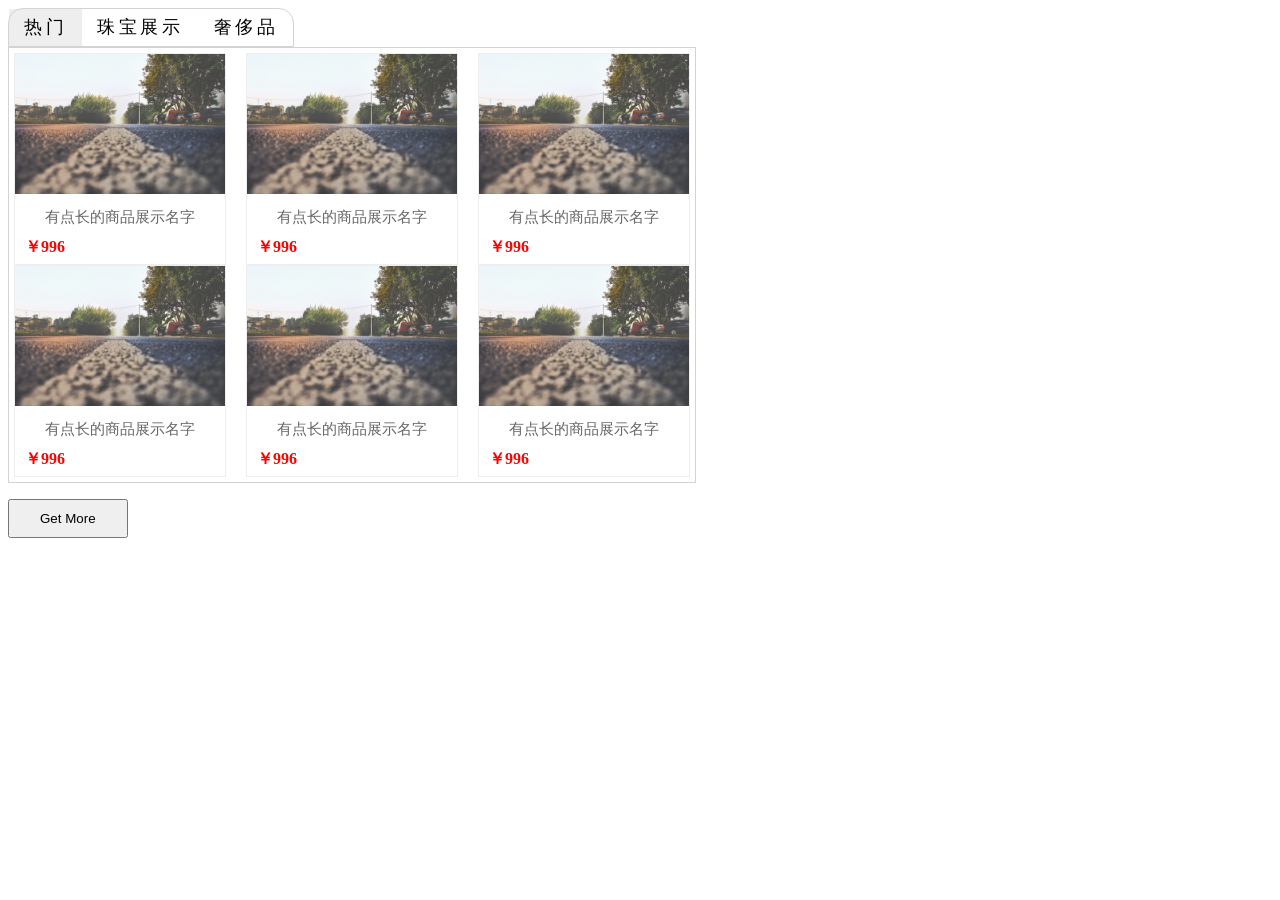
==== AddMore | 加载更多/index.html @ 87d86e3c "组件Ｕｐｄａｔｅ :octocat:" ====
<!DOCTYPE html>
<html lang="en">
  <head>
    <meta charset="UTF-8">
    <meta name="viewport" content="width=device-width, initial-scale=1.0">
    <meta http-equiv="X-UA-Compatible" content="ie=edge">
    <script src="https://ajax.aspnetcdn.com/ajax/jQuery/jquery-3.2.1.min.js"></script>
    <title>Document</title>
    <link rel="stylesheet" href="index.css">
  </head>
  <body>
    <div class='ct'>
      <div class="nav">
        <ul class="nav-box">
          <li class="select">热门</li>
          <li>珠宝展示</li>
          <li>奢侈品</li>
        </ul>
      </div>
      <div class="bbshow">
        <ul class="showOne">
          <li class="details">
            <img src="../Images/1.jpg" alt="Pic">
            <div>
              <span>有点长的商品展示名字</span>
              <span class="price">￥996</span>
            </div>
            <div class="placeholder">
              <div>立即抢购</div>
            </div>
          </li>

          <li class="details">
            <img src="../Images/1.jpg" alt="Pic">
            <div>
              <span>有点长的商品展示名字</span>
              <span class="price">￥996</span>
            </div>
            <div class="placeholder">
              <div>立即抢购</div>
            </div>
          </li>

          <li class="details">
            <img src="../Images/1.jpg" alt="Pic">
            <div>
              <span>有点长的商品展示名字</span>
              <span class="price">￥996</span>
            </div>
            <div class="placeholder">
              <div>立即抢购</div>
            </div>
          </li>

          <li class="details">
            <img src="../Images/1.jpg" alt="Pic">
            <div>
              <span>有点长的商品展示名字</span>
              <span class="price">￥996</span>
            </div>
            <div class="placeholder">
              <div>立即抢购</div>
            </div>
          </li>

          <li class="details">
            <img src="../Images/1.jpg" alt="Pic">
            <div>
              <span>有点长的商品展示名字</span>
              <span class="price">￥996</span>
            </div>
            <div class="placeholder">
              <div>立即抢购</div>
            </div>
          </li>

          <li class="details">
            <img src="../Images/1.jpg" alt="Pic">
            <div>
              <span>有点长的商品展示名字</span>
              <span class="price">￥996</span>
            </div>
            <div class="placeholder">
              <div>立即抢购</div>
            </div>
          </li>
        </ul>
        <ul class="showTwo hideTime">
          <li class="details">
            <img src="../Images/1.jpeg" alt="Pic">
            <div>
              <span>有点长的商品展示名字</span>
              <span class="price">￥996</span>
            </div>
            <div class="placeholder">
              <div>立即抢购</div>
            </div>
          </li>

          <li class="details">
            <img src="../Images/1.jpeg" alt="Pic">
            <div>
              <span>有点长的商品展示名字</span>
              <span class="price">￥996</span>
            </div>
            <div class="placeholder">
              <div>立即抢购</div>
            </div>
          </li>

          <li class="details">
            <img src="../Images/1.jpeg" alt="Pic">
            <div>
              <span>有点长的商品展示名字</span>
              <span class="price">￥996</span>
            </div>
            <div class="placeholder">
              <div>立即抢购</div>
            </div>
          </li>

          <li class="details">
            <img src="../Images/1.jpeg" alt="Pic">
            <div>
              <span>有点长的商品展示名字</span>
              <span class="price">￥996</span>
            </div>
            <div class="placeholder">
              <div>立即抢购</div>
            </div>
          </li>

          <li class="details">
            <img src="../Images/1.jpeg" alt="Pic">
            <div>
              <span>有点长的商品展示名字</span>
              <span class="price">￥996</span>
            </div>
            <div class="placeholder">
              <div>立即抢购</div>
            </div>
          </li>

          <li class="details">
            <img src="../Images/1.jpeg" alt="Pic">
            <div>
              <span>有点长的商品展示名字</span>
              <span class="price">￥996</span>
            </div>
            <div class="placeholder">
              <div>立即抢购</div>
            </div>
          </li>
        </ul>
        <ul class="showThr hideTime">
          <li class="details">
            <img src="../Images/2.jpeg" alt="Pic">
            <div>
              <span>有点长的商品展示名字</span>
              <span class="price">￥996</span>
            </div>
            <div class="placeholder">
              <div>立即抢购</div>
            </div>
          </li>

          <li class="details">
            <img src="../Images/2.jpeg" alt="Pic">
            <div>
              <span>有点长的商品展示名字</span>
              <span class="price">￥996</span>
            </div>
            <div class="placeholder">
              <div>立即抢购</div>
            </div>
          </li>

          <li class="details">
            <img src="../Images/2.jpeg" alt="Pic">
            <div>
              <span>有点长的商品展示名字</span>
              <span class="price">￥996</span>
            </div>
            <div class="placeholder">
              <div>立即抢购</div>
            </div>
          </li>

          <li class="details">
            <img src="../Images/2.jpeg" alt="Pic">
            <div>
              <span>有点长的商品展示名字</span>
              <span class="price">￥996</span>
            </div>
            <div class="placeholder">
              <div>立即抢购</div>
            </div>
          </li>

          <li class="details">
            <img src="../Images/2.jpeg" alt="Pic">
            <div>
              <span>有点长的商品展示名字</span>
              <span class="price">￥996</span>
            </div>
            <div class="placeholder">
              <div>立即抢购</div>
            </div>
          </li>

          <li class="details">
            <img src="../Images/2.jpeg" alt="Pic">
            <div>
              <span>有点长的商品展示名字</span>
              <span class="price">￥996</span>
            </div>
            <div class="placeholder">
              <div>立即抢购</div>
            </div>
          </li>
        </ul>
      </div>
      <div class="getMore">
        <button type="submit" class='btn'>Get More</button>
      </div>
    </div>

    <script src="index.js"></script>
  </body>
</html>
---- AddMore | 加载更多/index.css ----
.ct {
  /*border:solid 1px #ccc;*/
}

ul {
  list-style: none;  
  padding:0;
}

.nav ul {
  display: inline-block; 
  border: solid 1px rgba(200,200,200,0.8); 
  font-size: 0;
  border-radius: 15px 15px 0 0;
  /*background-color: rgba(200,200,200,0.3);*/
}

.nav ul>li {
  font-size:18px;
  display: inline-block;
  line-height: 1.5em;
  letter-spacing: 0.2em;
  padding: 5px 15px;
  cursor: pointer;
  /*  border: solid 1px #000;*/
  /*border-radius: 5px 5px 0 0;*/
}

.bbshow {
  /*border: solid 1px #000;*/
}

.bbshow >ul {
  display: block;
  border: solid 1px rgba(200,200,200,0.8);
  overflow: hidden;
  max-width: 676px;
  padding:5px;
  margin-top: 0;
  z-index: -1;    
  /*float: left;*/
}

.bbshow >ul >li {
  float: left;
  max-width: 210px;
  max-height: 210px;
  border: solid 1px rgba(200,200,200,0.3);
}

.bbshow >ul >li {
  margin-right: 20px;

}   
.bbshow >ul >li:nth-child(3n) {
  margin-right: 0px;

}          

.bbshow >ul >li img {
  width: 100%;
  opacity: 0.88;
}
.details >div >span:first-child{
  display: block;
  color: #666;
  font-family: Arial, Helvetica, sans-serif;
  font-size:15px;
  text-align: center;
  padding: 10px ;
}    

.price {
  color: #F00;
  font-weight: bold;
  display: block; 
  padding:0 10px 10px 10px;
}

.placeholder {
  background-color: rgba(0,0,0,0.6) ;
  position: relative;
  width: 210px;
  height: 210px;  
  top: -220px;
  opacity: 0;
  /*z-index: 2;*/
  transition: all 1s;    
}
.details:hover .placeholder {
  opacity: 1;
}

.placeholder>div{
  border: solid  1px red;
  position: absolute;
  top:50%;
  left: 50%;
  transform: translate(-50%,-50%) rotate(20deg);
  padding: 10px;
  background-color: #fff;
  opacity: 0.8;
  cursor: pointer;
}

.bbshow>.hideTime {
  display: none;
}

.select {
  background-color: rgba(200,200,200,0.3);
}
.btn {
  padding:10px 30px;
  cursor:pointer;
}
.btn:hover {
  background-color: rgba(200,100,200,0.4)
}
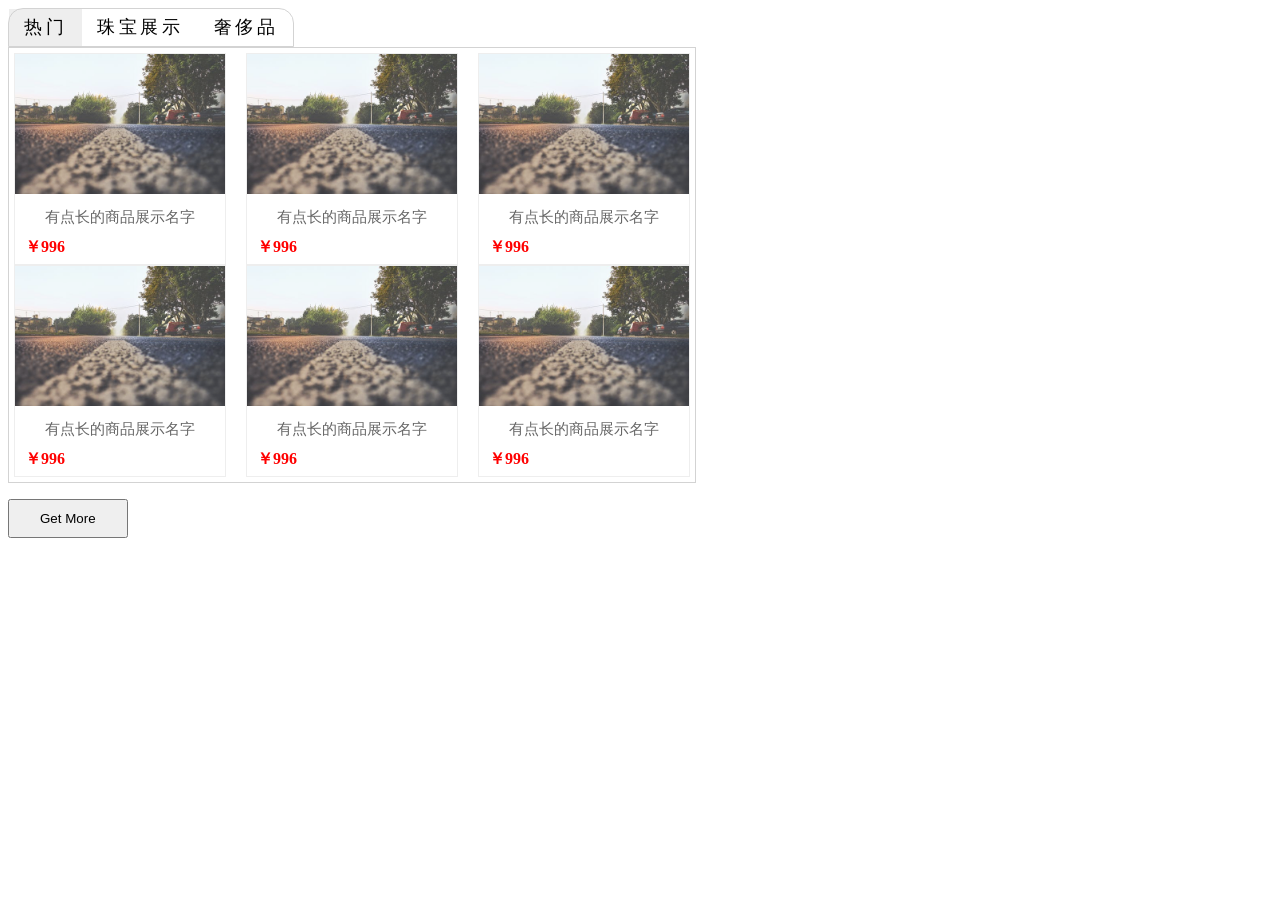
==== commit 66cb3f35: ":octocat:" ====
--- a/AddMore | 加载更多/index.html
+++ b/AddMore | 加载更多/index.html
@@ -5,7 +5,7 @@
     <meta name="viewport" content="width=device-width, initial-scale=1.0">
     <meta http-equiv="X-UA-Compatible" content="ie=edge">
     <script src="https://ajax.aspnetcdn.com/ajax/jQuery/jquery-3.2.1.min.js"></script>
-    <title>Document</title>
+    <title>AddMore | 加载更多</title>
     <link rel="stylesheet" href="index.css">
   </head>
   <body>
